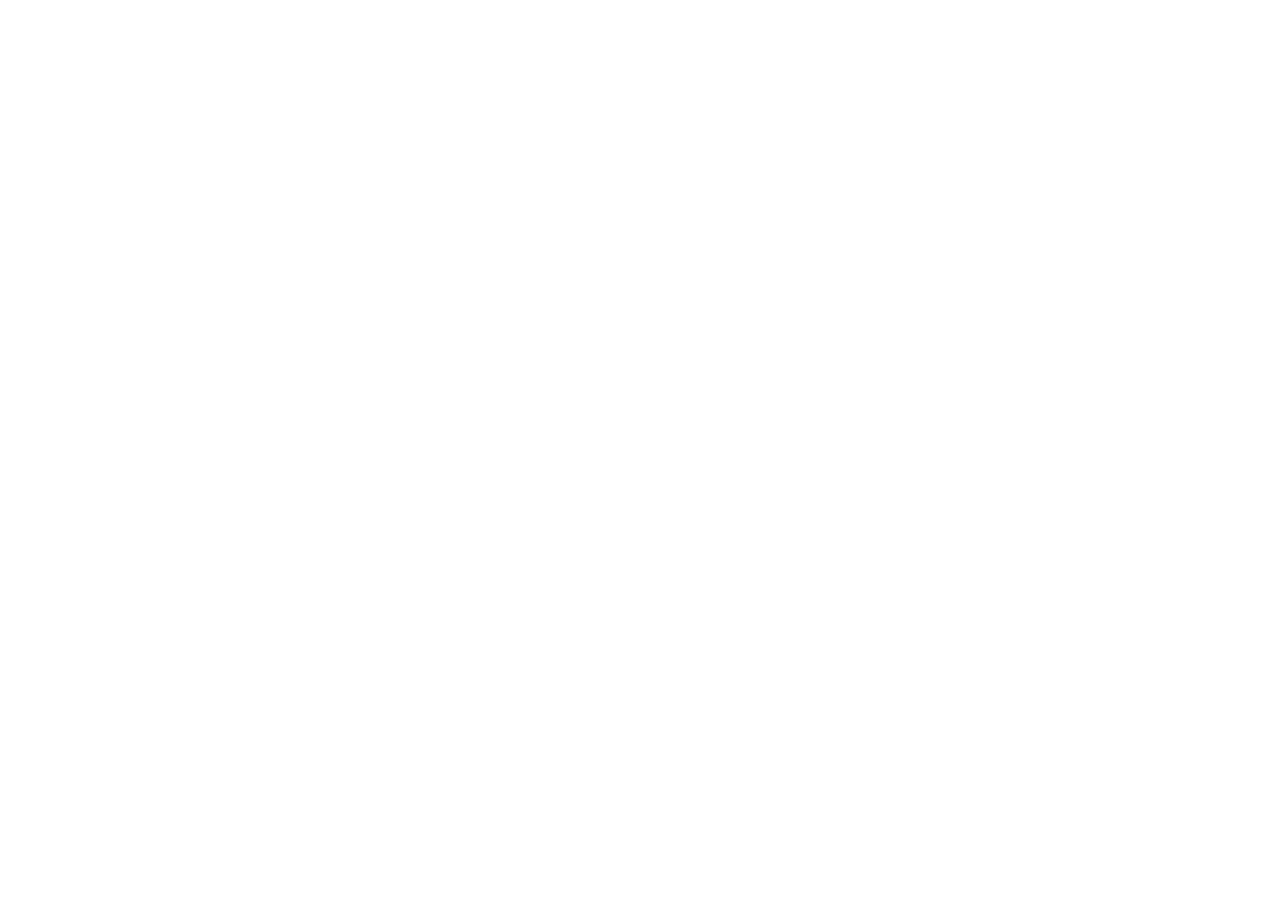
==== index.html @ 167cbaa3 "Start looplab proj" ====
<!DOCTYPE html>
<html lang="en">

<head>
  <meta charset="UTF-8">
  <meta name="viewport" content="width=device-width, initial-scale=1.0">
  <meta http-equiv="X-UA-Compatible" content="ie=edge">
  <link rel="stylesheet" href="https://use.fontawesome.com/releases/v5.0.13/css/all.css" integrity="sha384-DNOHZ68U8hZfKXOrtjWvjxusGo9WQnrNx2sqG0tfsghAvtVlRW3tvkXWZh58N9jp"
    crossorigin="anonymous">
  <link rel="stylesheet" href="https://stackpath.bootstrapcdn.com/bootstrap/4.1.1/css/bootstrap.min.css" integrity="sha384-WskhaSGFgHYWDcbwN70/dfYBj47jz9qbsMId/iRN3ewGhXQFZCSftd1LZCfmhktB"
    crossorigin="anonymous">
  <link rel="stylesheet" href="css/style.css">
  <title>Bootstrap Theme</title>
</head>

<body>
  <!-- START HERE -->


  <script src="http://code.jquery.com/jquery-3.3.1.min.js" integrity="sha256-FgpCb/KJQlLNfOu91ta32o/NMZxltwRo8QtmkMRdAu8="
    crossorigin="anonymous"></script>
  <script src="https://cdnjs.cloudflare.com/ajax/libs/popper.js/1.14.3/umd/popper.min.js" integrity="sha384-ZMP7rVo3mIykV+2+9J3UJ46jBk0WLaUAdn689aCwoqbBJiSnjAK/l8WvCWPIPm49"
    crossorigin="anonymous"></script>
  <script src="https://stackpath.bootstrapcdn.com/bootstrap/4.1.1/js/bootstrap.min.js" integrity="sha384-smHYKdLADwkXOn1EmN1qk/HfnUcbVRZyYmZ4qpPea6sjB/pTJ0euyQp0Mk8ck+5T"
    crossorigin="anonymous"></script>

  <script>
    // Get the current year for the copyright
    $('#year').text(new Date().getFullYear());
  </script>
</body>

</html>
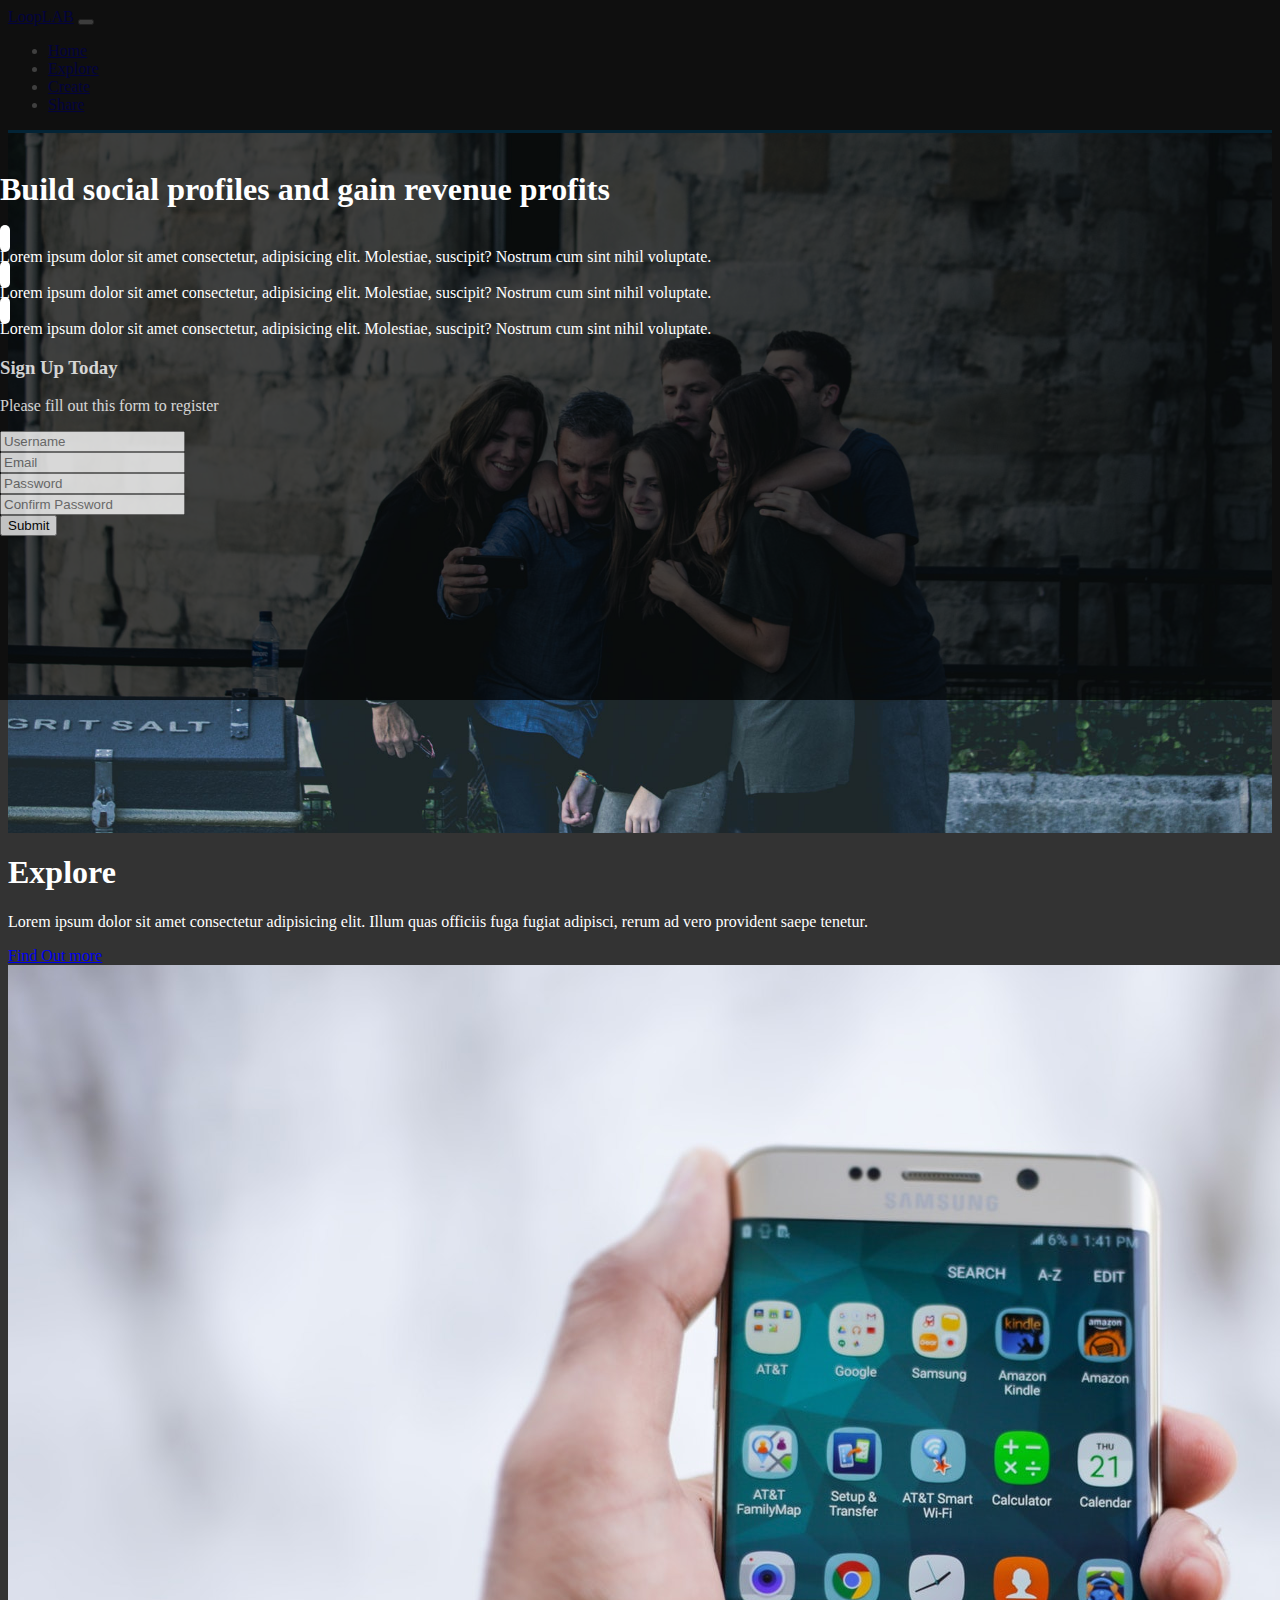
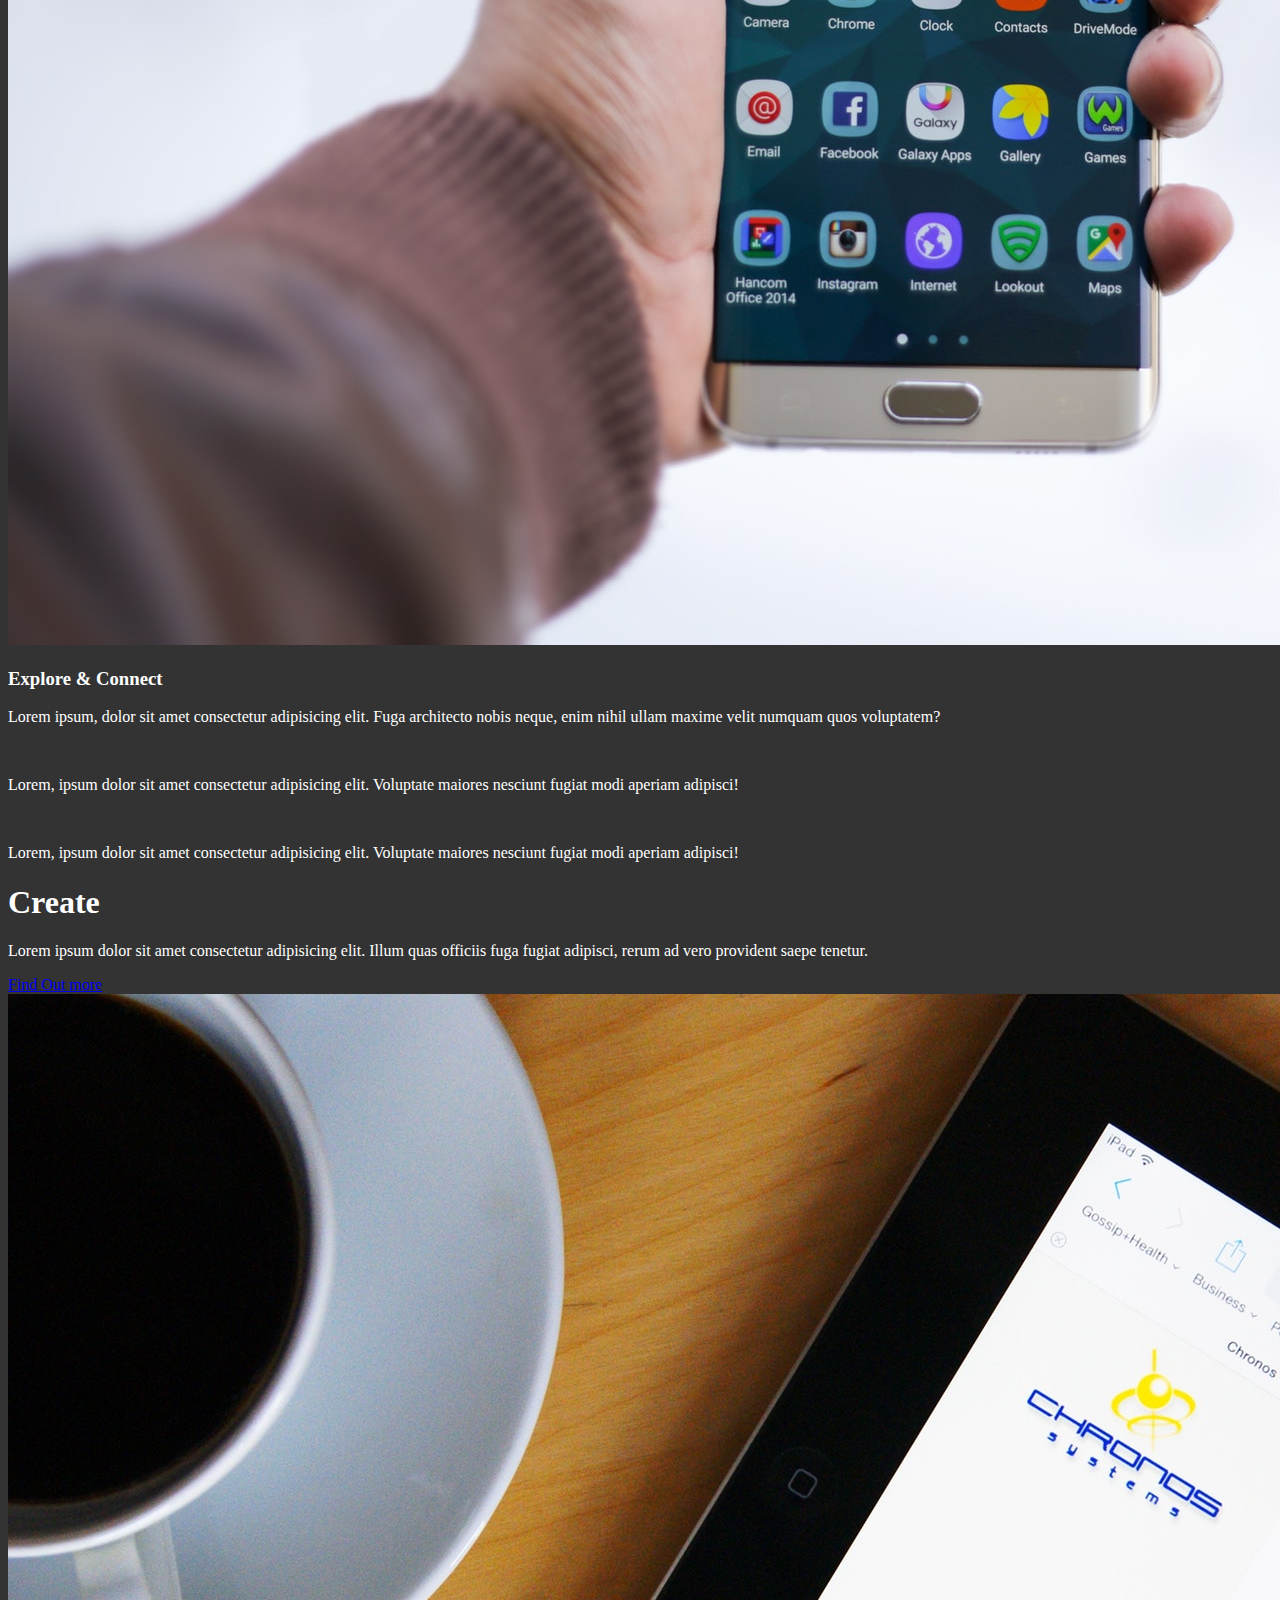
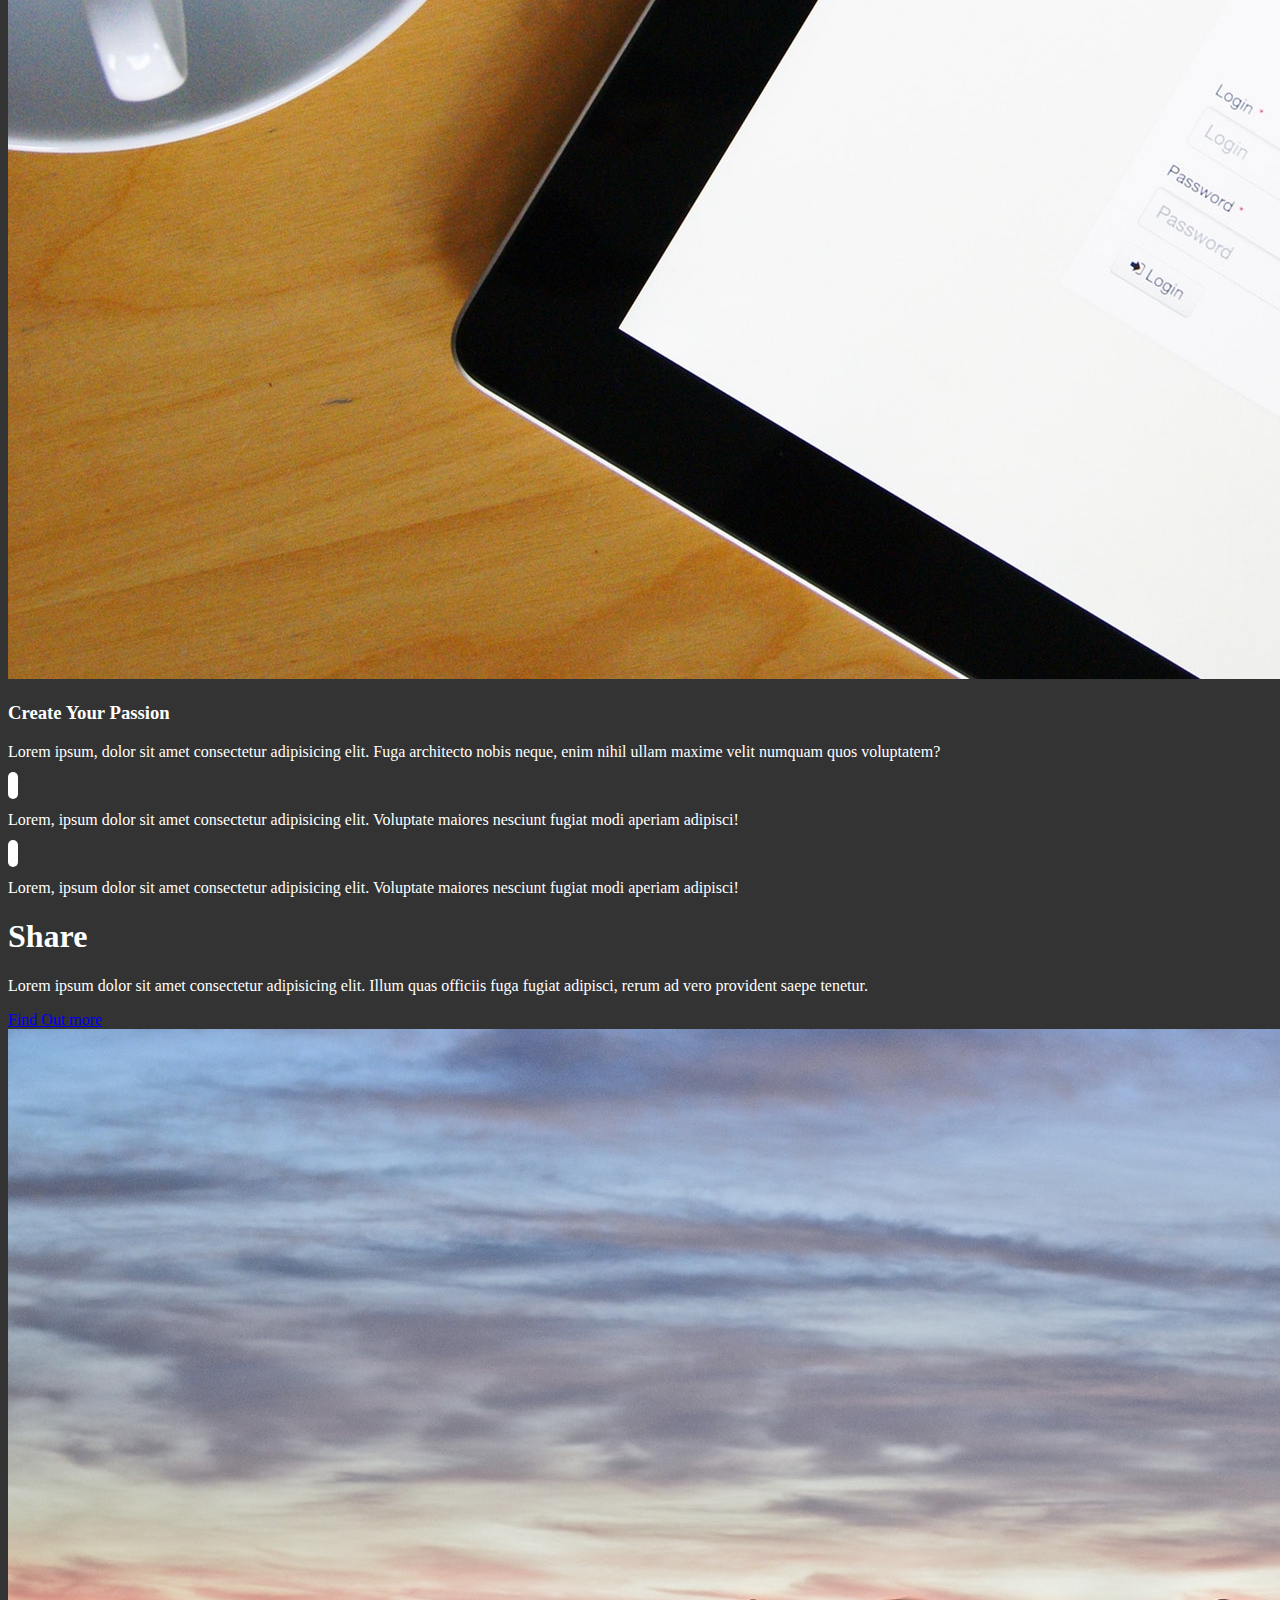
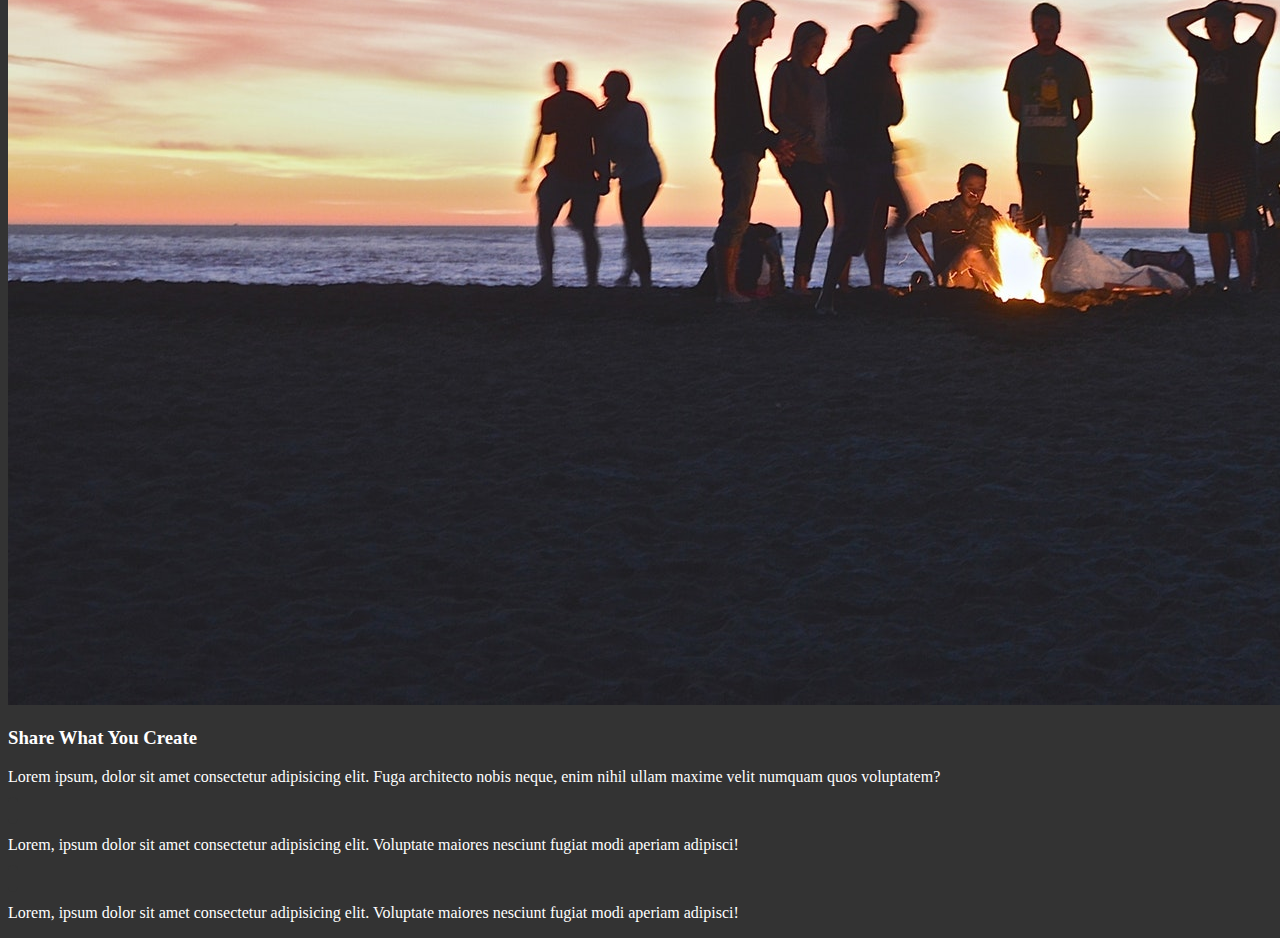
==== commit adb1a0d7: "Progress the proj" ====
--- a/index.html
+++ b/index.html
@@ -14,8 +14,276 @@
 </head>
 
 <body>
-  <!-- START HERE -->
-
+  <nav class="navbar navbar-expand-sm bg-dark navbar-dark fixed-top">
+    <div class="container">
+      <a href="index.html" class="navbar-brand">LoopLAB</a>
+      <button class="navbar-toggler" data-toggle="collapse" data-target="#navbarCollapse">
+        <span class="navbar-toggler-icon"></span>
+      </button>
+      <div class="collapse navbar-collapse" id="navbarCollapse">
+        <ul class=" navbar-nav ml-auto">
+          <li class=" nav-item">
+            <a href="#home" class="nav-link">Home</a>
+          </li>
+          <li class=" nav-item">
+            <a href="#explore-head-section" class="nav-link">Explore</a>
+          </li>
+          <li class=" nav-item">
+            <a href="#create-head-section" class="nav-link">Create</a>
+          </li>
+          <li class=" nav-item">
+            <a href="#share-head-section" class="nav-link">Share</a>
+          </li>
+        </ul>
+      </div>
+    </div>
+  </nav>
+  <!-- Home section -->
+  <header id="home-section">
+    <div class="dark-overlay">
+      <div class="home-inner container">
+        <!-- Grid system start -->
+        <div class="row">
+          <!-- Main header in schowcase -->
+          <div class="col-lg-8 d-none d-lg-block">
+            <h1 class="display-4">Build <strong>social profiles</strong> and gain revenue <strong>profits</strong>
+            </h1>
+            <!-- Flex start -->
+            <div class="d-flex">
+              <!-- icon block aligned left -->
+              <div class="p-4 align-items-start">
+                <i class="fas fa-check fa-2x"></i>
+              </div>
+              <!--textblock aligned right  -->
+              <div class="p-4 align-self-end">Lorem ipsum dolor sit amet consectetur, adipisicing elit. Molestiae,
+                suscipit? Nostrum cum sint nihil voluptate.
+              </div>
+            </div>
+            <div class="d-flex">
+              <div class="p-4 align-items-start">
+                <i class="fas fa-check fa-2x"></i>
+              </div>
+              <div class="p-4 align-self-end">Lorem ipsum dolor sit amet consectetur, adipisicing elit. Molestiae,
+                suscipit? Nostrum cum sint nihil voluptate.
+              </div>
+            </div>
+            <div class="d-flex">
+              <div class="p-4 align-items-start">
+                <i class="fas fa-check fa-2x"></i>
+              </div>
+              <div class="p-4 align-self-end">Lorem ipsum dolor sit amet consectetur, adipisicing elit. Molestiae,
+                suscipit? Nostrum cum sint nihil voluptate.
+              </div>
+            </div>
+          </div>
+          <!-- Still in grid but on the right side -->
+          <div class="col-lg-4">
+            <div class="card bg-primary text-center card-form">
+              <div class="card-body">
+                <h3>Sign Up Today</h3>
+                <p>Please fill out this form to register</p>
+                <form>
+                  <div class="form-group">
+                    <input type="text" class="form-control form-control-lg" placeholder="Username">
+                  </div>
+                  <div class="form-group">
+                    <input type="email" class="form-control form-control-lg" placeholder="Email">
+                  </div>
+                  <div class="form-group">
+                    <input type="password" class="form-control form-control-lg" placeholder="Password">
+                  </div>
+                  <div class="form-group">
+                    <input type="password" class="form-control form-control-lg" placeholder="Confirm Password">
+                  </div>
+                  <input type="submit" value="Submit" class="btn btn-outline-light btn-block">
+                </form>
+              </div>
+            </div>
+          </div>
+        </div>
+      </div>
+    </div>
+  </header>
+
+  <!-- EXPLORE HEAD -->
+  <section id="explore-head-section">
+    <div class="container">
+      <!-- Grid start -->
+      <div class="row">
+        <!-- py- top and bottom padding -->
+        <div class="col text-center py-5">
+          <h1 class="display-4">Explore</h1>
+          <p class="lead">Lorem ipsum dolor sit amet consectetur adipisicing elit. Illum quas officiis fuga fugiat
+            adipisci, rerum ad vero provident saepe tenetur.</p>
+          <a href="#" class="btn btn-outline-secondary">Find Out more</a>
+        </div>
+      </div>
+    </div>
+  </section>
+
+  <!-- EXPLORE SECTION -->
+  <section id="explore-section" class="bg-light text-muted py-5">
+    <div class="container">
+      <!-- Grid start -->
+      <div class="row">
+        <!-- two equal col-6 parts -->
+        <!-- left part -->
+        <div class="col-md-6">
+          <img src="img/explore-section1.jpg" alt="smart-phone" class="img-fluid mb-3 rounded-circle">
+        </div>
+        <!-- Right part -->
+        <div class="col-md-6">
+          <h3>Explore & Connect</h3>
+          <p>Lorem ipsum, dolor sit amet consectetur adipisicing elit. Fuga architecto nobis neque, enim nihil ullam
+            maxime velit numquam quos voluptatem?</p>
+          <!-- Flex start-->
+          <div class="d-flex">
+            <!-- allign icon to the left -->
+            <div class="p-4 align-self-start">
+              <i class="fas fa-check fa-2x"></i>
+            </div>
+            <!-- Allign text to the right -->
+            <div class="p-4 align-self-end">
+              <p>Lorem, ipsum dolor sit amet consectetur adipisicing elit. Voluptate maiores nesciunt fugiat modi
+                aperiam adipisci!</p>
+            </div>
+          </div>
+          <!-- Flex start-->
+          <div class="d-flex">
+            <!-- allign icon to the left -->
+            <div class="p-4 align-self-start">
+              <i class="fas fa-check fa-2x"></i>
+            </div>
+            <!-- Allign text to the right -->
+            <div class="p-4 align-self-end">
+              <p>Lorem, ipsum dolor sit amet consectetur adipisicing elit. Voluptate maiores nesciunt fugiat modi
+                aperiam adipisci!</p>
+            </div>
+          </div>
+        </div>
+      </div>
+    </div>
+  </section>
+
+  <!-- CREATE HEAD -->
+  <section id="create-head-section" class=" bg-primary">
+    <div class="container">
+      <!-- Grid start -->
+      <div class="row">
+        <!-- py- top and bottom padding -->
+        <div class="col text-center py-5">
+          <h1 class="display-4">Create</h1>
+          <p class="lead">Lorem ipsum dolor sit amet consectetur adipisicing elit. Illum quas officiis fuga fugiat
+            adipisci, rerum ad vero provident saepe tenetur.</p>
+          <a href="#" class="btn btn-outline-light">Find Out more</a>
+        </div>
+      </div>
+    </div>
+  </section>
+
+  <!-- CREATE SECTION -->
+  <section id="create-section" class="py-5">
+    <div class="container">
+      <!-- Grid start -->
+      <div class="row">
+        <!-- two equal col-6 parts -->
+        <!-- left part -->
+        <div class="col-md-6 order-2">
+          <img src="img/create-section1.jpg" alt="smart-phone" class="img-fluid mb-3 rounded-circle">
+        </div>
+        <!-- Right part -->
+        <div class="col-md-6 oreder-1">
+          <h3>Create Your Passion</h3>
+          <p>Lorem ipsum, dolor sit amet consectetur adipisicing elit. Fuga architecto nobis neque, enim nihil ullam
+            maxime velit numquam quos voluptatem?</p>
+          <!-- Flex start-->
+          <div class="d-flex">
+            <!-- allign icon to the left -->
+            <div class="p-4 align-self-start">
+              <i class="fas fa-check fa-2x"></i>
+            </div>
+            <!-- Allign text to the right -->
+            <div class="p-4 align-self-end">
+              <p>Lorem, ipsum dolor sit amet consectetur adipisicing elit. Voluptate maiores nesciunt fugiat modi
+                aperiam adipisci!</p>
+            </div>
+          </div>
+          <!-- Flex start-->
+          <div class="d-flex">
+            <!-- allign icon to the left -->
+            <div class="p-4 align-self-start">
+              <i class="fas fa-check fa-2x"></i>
+            </div>
+            <!-- Allign text to the right -->
+            <div class="p-4 align-self-end">
+              <p>Lorem, ipsum dolor sit amet consectetur adipisicing elit. Voluptate maiores nesciunt fugiat modi
+                aperiam adipisci!</p>
+            </div>
+          </div>
+        </div>
+      </div>
+    </div>
+  </section>
+
+  <!-- SHARE HEAD -->
+  <section id="share-head-section" class="bg-primary">
+    <div class="container">
+      <!-- Grid start -->
+      <div class="row">
+        <!-- py- top and bottom padding -->
+        <div class="col text-center py-5">
+          <h1 class="display-4">Share</h1>
+          <p class="lead">Lorem ipsum dolor sit amet consectetur adipisicing elit. Illum quas officiis fuga fugiat
+            adipisci, rerum ad vero provident saepe tenetur.</p>
+          <a href="#" class="btn btn-outline-light">Find Out more</a>
+        </div>
+      </div>
+    </div>
+  </section>
+
+  <!-- SHARE SECTION -->
+  <section id="share-section" class="bg-light text-muted py-5">
+    <div class="container">
+      <!-- Grid start -->
+      <div class="row">
+        <!-- two equal col-6 parts -->
+        <!-- left part -->
+        <div class="col-md-6">
+          <img src="img/share-section1.jpg" alt="smart-phone" class="img-fluid mb-3 rounded-circle">
+        </div>
+        <!-- Right part -->
+        <div class="col-md-6">
+          <h3>Share What You Create</h3>
+          <p>Lorem ipsum, dolor sit amet consectetur adipisicing elit. Fuga architecto nobis neque, enim nihil ullam
+            maxime velit numquam quos voluptatem?</p>
+          <!-- Flex start-->
+          <div class="d-flex">
+            <!-- allign icon to the left -->
+            <div class="p-4 align-self-start">
+              <i class="fas fa-check fa-2x"></i>
+            </div>
+            <!-- Allign text to the right -->
+            <div class="p-4 align-self-end">
+              <p>Lorem, ipsum dolor sit amet consectetur adipisicing elit. Voluptate maiores nesciunt fugiat modi
+                aperiam adipisci!</p>
+            </div>
+          </div>
+          <!-- Flex start-->
+          <div class="d-flex">
+            <!-- allign icon to the left -->
+            <div class="p-4 align-self-start">
+              <i class="fas fa-check fa-2x"></i>
+            </div>
+            <!-- Allign text to the right -->
+            <div class="p-4 align-self-end">
+              <p>Lorem, ipsum dolor sit amet consectetur adipisicing elit. Voluptate maiores nesciunt fugiat modi
+                aperiam adipisci!</p>
+            </div>
+          </div>
+        </div>
+      </div>
+    </div>
+  </section>
 
   <script src="http://code.jquery.com/jquery-3.3.1.min.js" integrity="sha256-FgpCb/KJQlLNfOu91ta32o/NMZxltwRo8QtmkMRdAu8="
     crossorigin="anonymous"></script>
--- a/css/style.css
+++ b/css/style.css
@@ -0,0 +1,50 @@
+body {
+  background: #333;
+  color: #fff;
+}
+
+.navbar {
+  border-bottom: #008ed6 3px solid;
+  opacity: 0.8;
+}
+
+#home-section {
+  background: url('../img/home.jpg');
+  background-repeat: no-repeat;
+  background-size: cover;
+  background-attachment: fixed;
+  min-height: 700px;
+}
+
+#home-section .dark-overlay {
+  position: absolute;
+  top: 0;
+  left: 0;
+  width: 100%;
+  min-height: 700px;
+  background: rgba(0, 0, 0, 0.7);
+}
+
+#home-section .home-inner {
+  padding-top: 150px;
+}
+
+#home-section .card-form {
+  opacity: 0.8;
+}
+
+#home-section .fas,
+#create-section .fas {
+  color: #008ed6;
+  background: #fff;
+  padding: 5px;
+  border-radius: 5px;
+}
+
+#explore-section .fas,
+#share-section .fas {
+  background: #333;
+  color: #fff;
+  padding: 5px;
+  border-radius: 5px;
+}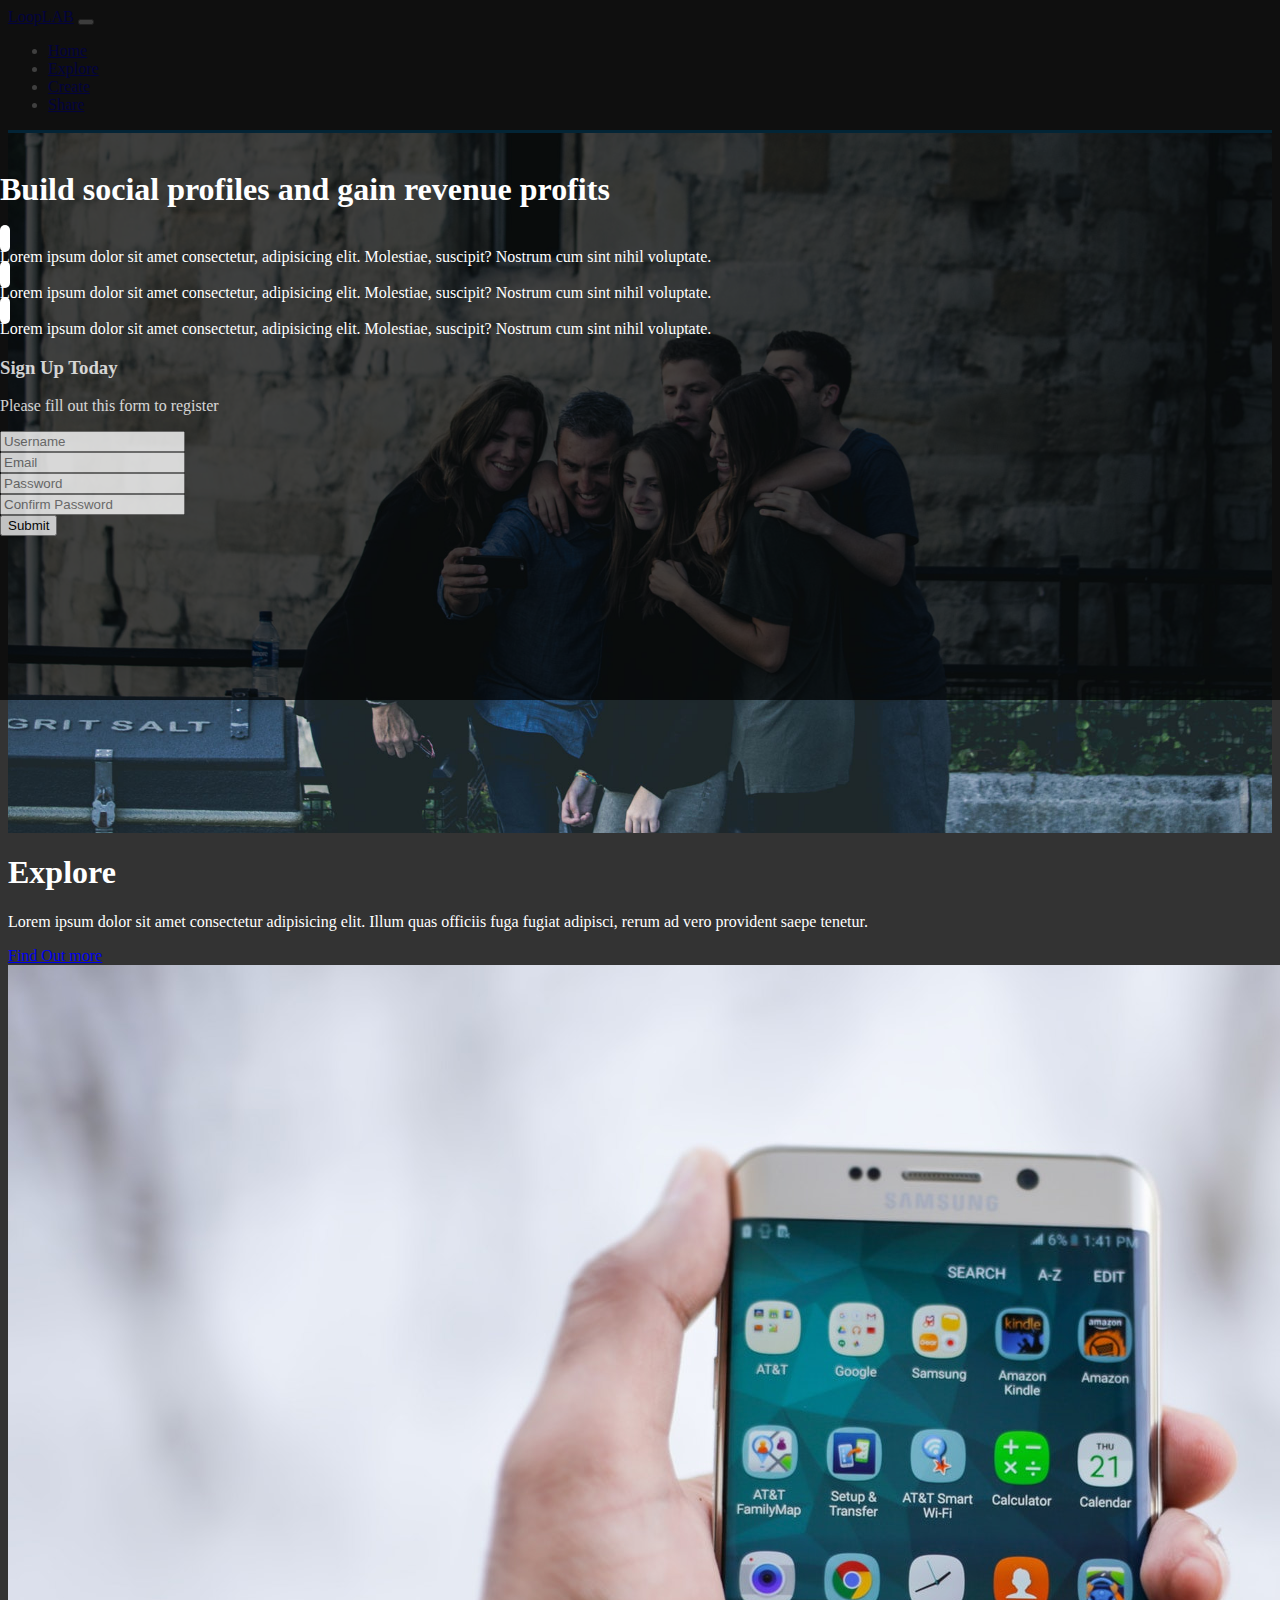
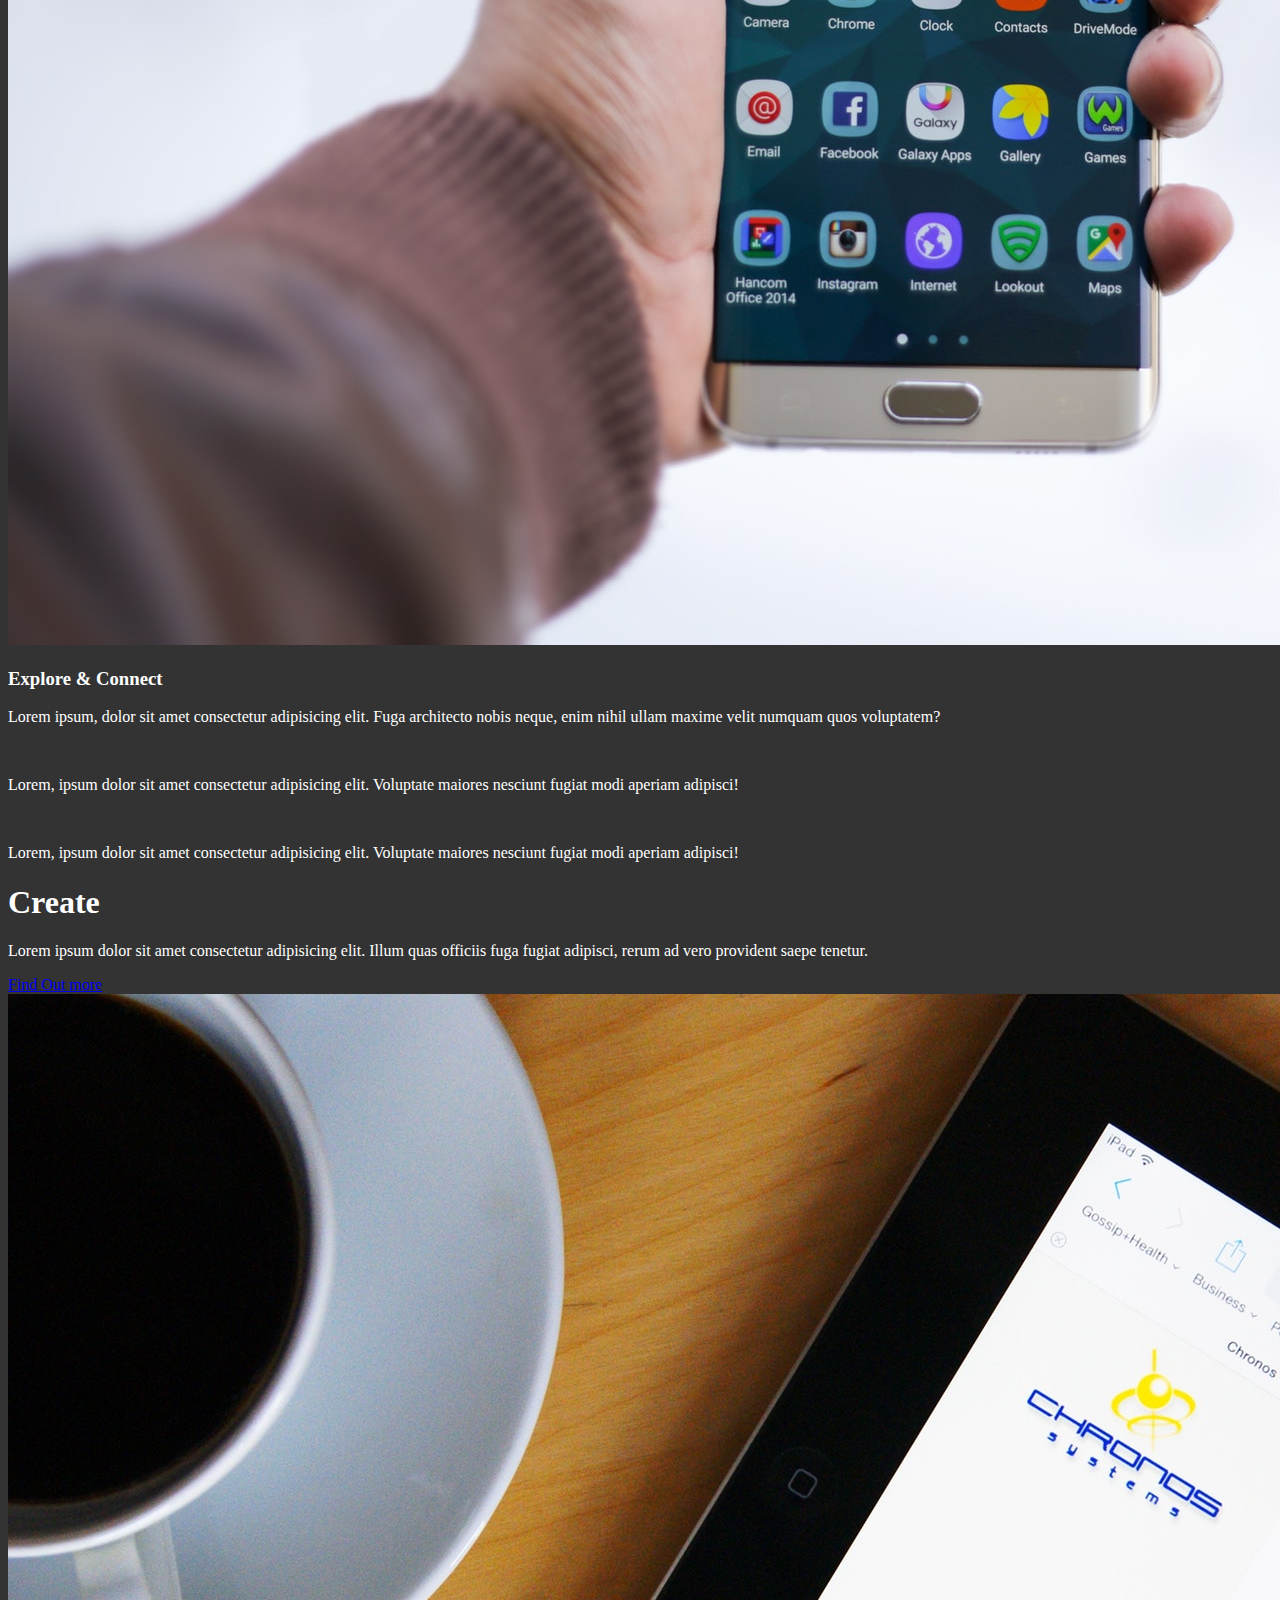
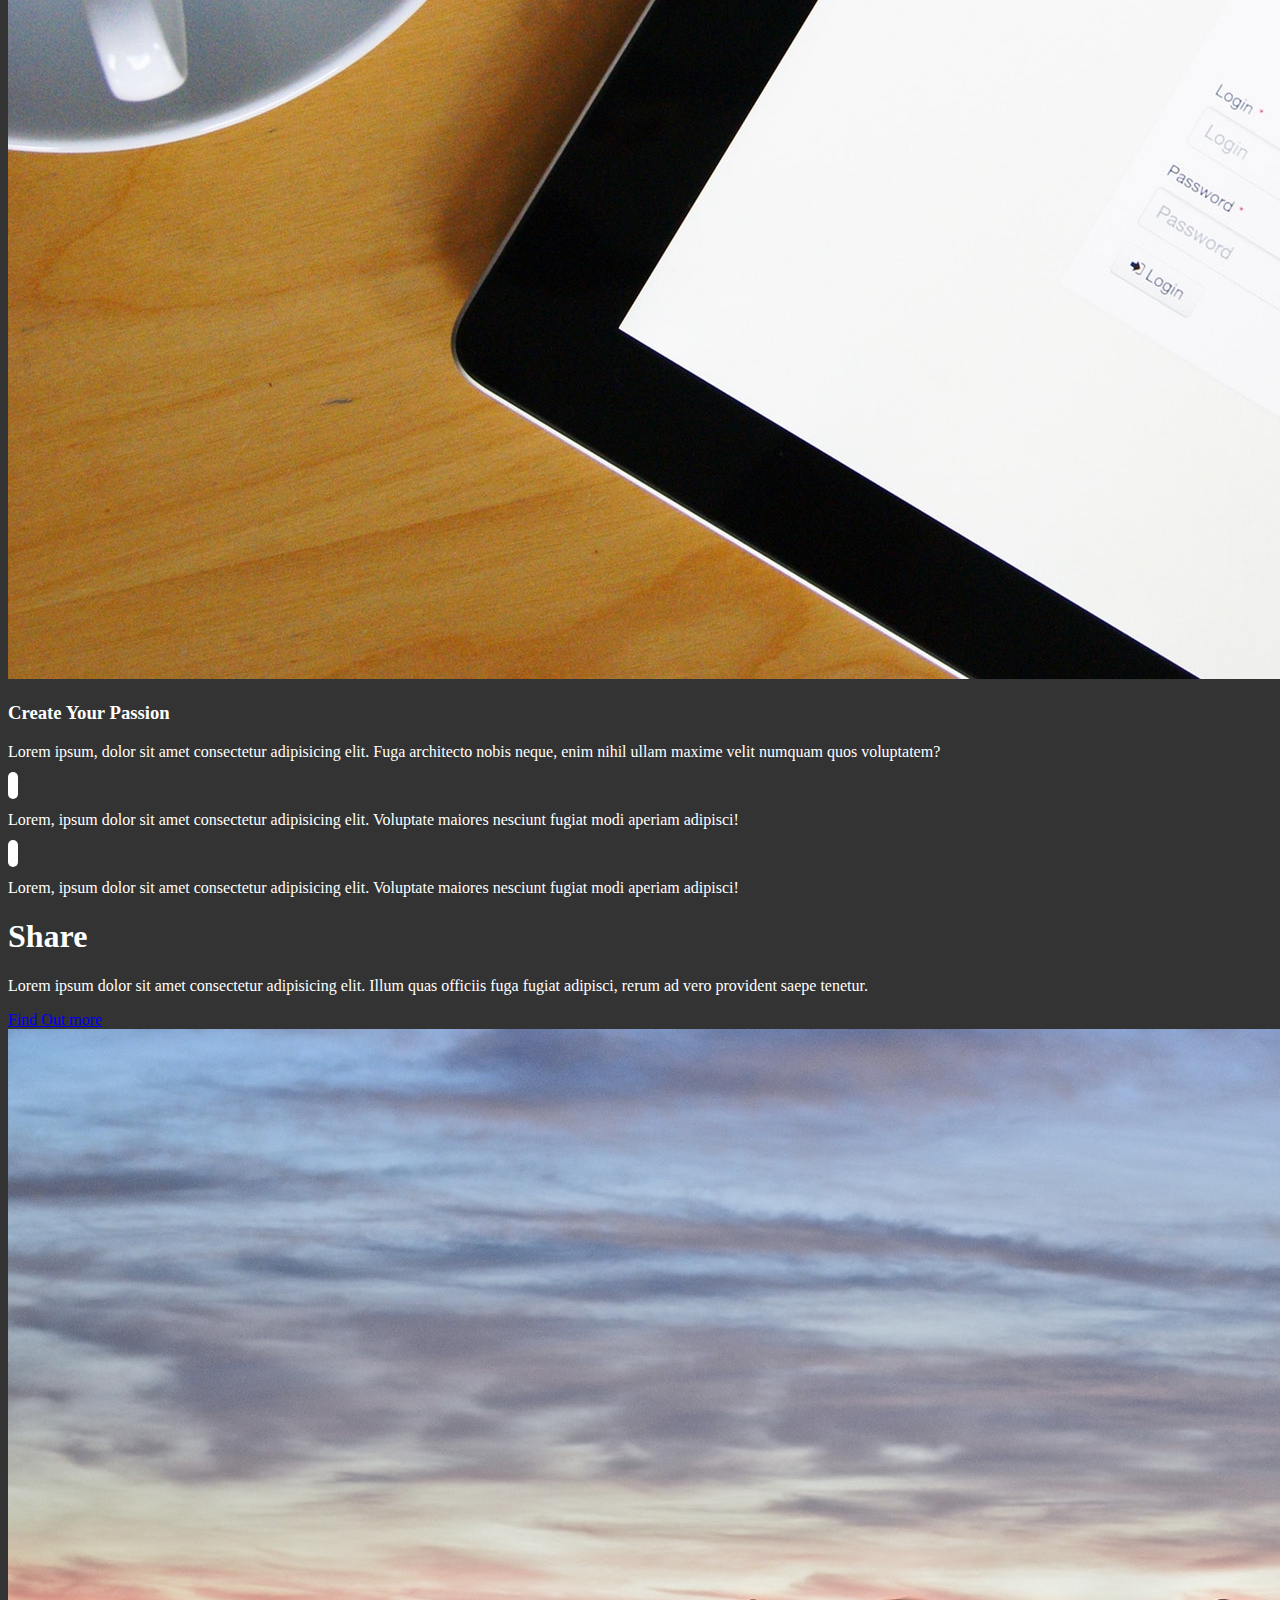
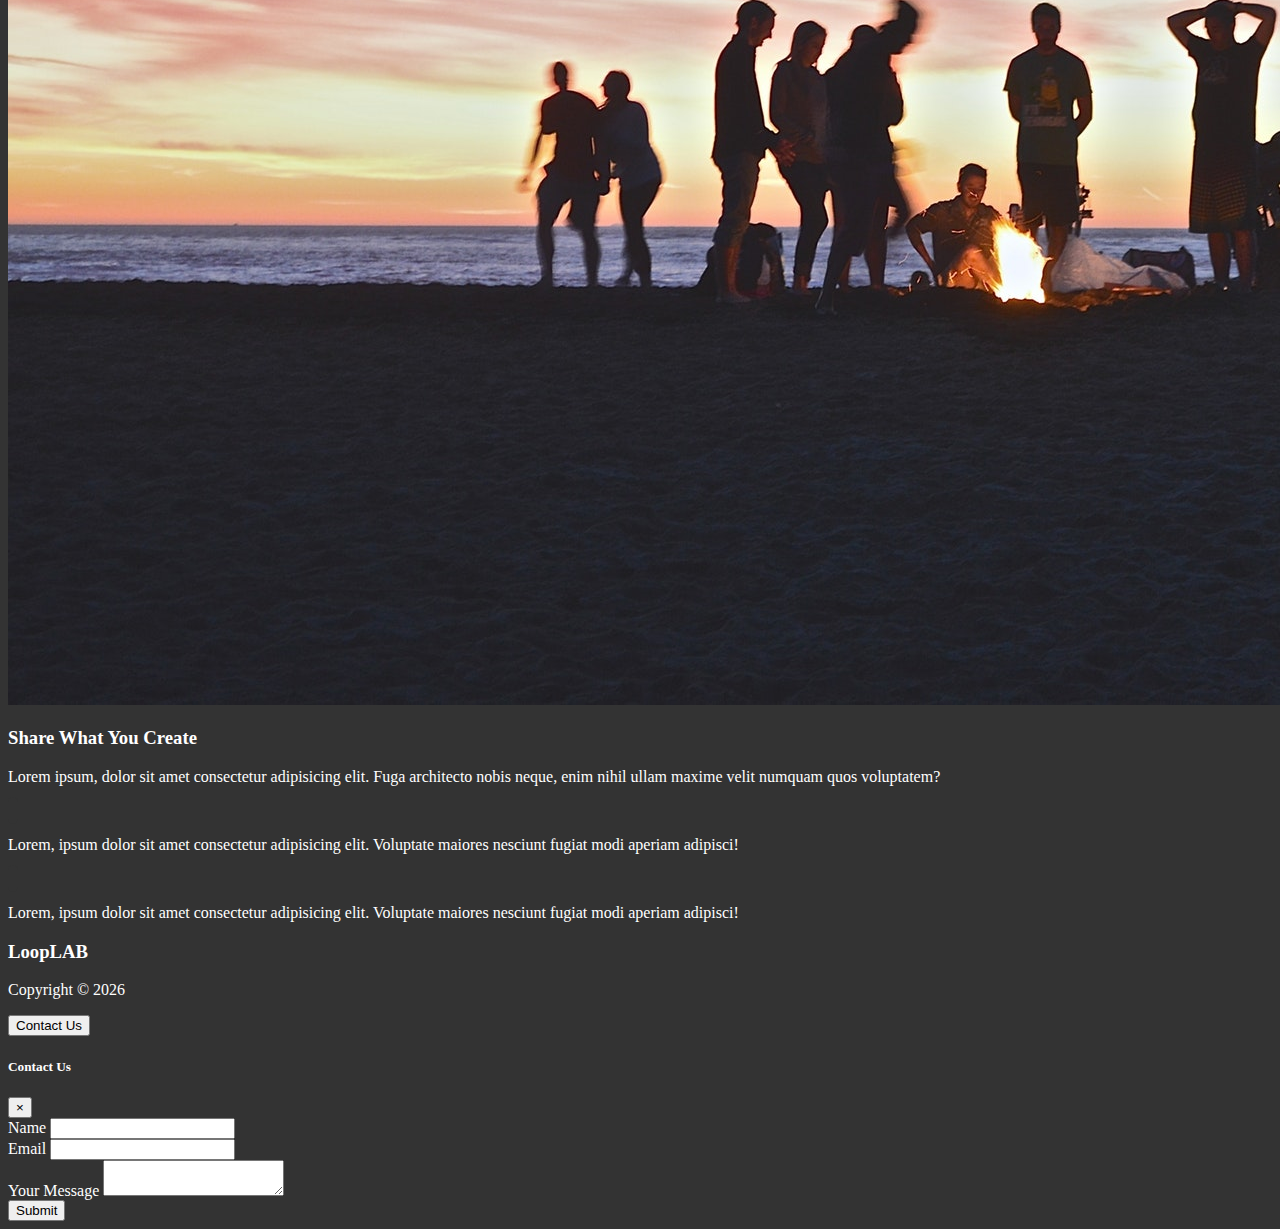
==== commit cb93929b: "Finish the proj" ====
--- a/index.html
+++ b/index.html
@@ -13,32 +13,33 @@
   <title>Bootstrap Theme</title>
 </head>
 
-<body>
-  <nav class="navbar navbar-expand-sm bg-dark navbar-dark fixed-top">
+<body data-spy="scroll" data-target="#main-nav" id="home">
+  <nav class="navbar navbar-expand-sm bg-dark navbar-dark fixed-top" id="main-nav">
     <div class="container">
       <a href="index.html" class="navbar-brand">LoopLAB</a>
       <button class="navbar-toggler" data-toggle="collapse" data-target="#navbarCollapse">
         <span class="navbar-toggler-icon"></span>
       </button>
       <div class="collapse navbar-collapse" id="navbarCollapse">
-        <ul class=" navbar-nav ml-auto">
-          <li class=" nav-item">
+        <ul class="navbar-nav ml-auto">
+          <li class="nav-item">
             <a href="#home" class="nav-link">Home</a>
           </li>
-          <li class=" nav-item">
+          <li class="nav-item">
             <a href="#explore-head-section" class="nav-link">Explore</a>
           </li>
-          <li class=" nav-item">
+          <li class="nav-item">
             <a href="#create-head-section" class="nav-link">Create</a>
           </li>
-          <li class=" nav-item">
+          <li class="nav-item">
             <a href="#share-head-section" class="nav-link">Share</a>
           </li>
         </ul>
       </div>
     </div>
   </nav>
-  <!-- Home section -->
+
+  <!-- HOME SECTION -->
   <header id="home-section">
     <div class="dark-overlay">
       <div class="home-inner container">
@@ -165,8 +166,9 @@
     </div>
   </section>
 
+
   <!-- CREATE HEAD -->
-  <section id="create-head-section" class=" bg-primary">
+  <section id="create-head-section" class="bg-primary">
     <div class="container">
       <!-- Grid start -->
       <div class="row">
@@ -285,6 +287,56 @@
     </div>
   </section>
 
+
+  <!-- FOOTER -->
+  <footer class="main-footer bg-dark">
+    <div class="container">
+      <div class="row">
+        <div class="col text-center py-4">
+          <h3>LoopLAB</h3>
+          <p>Copyright &copy; <span id="year"></span> </p>
+          <button class="btn btn-primary" data-toggle="modal" data-target="#contactModal">Contact Us</button>
+        </div>
+      </div>
+    </div>
+  </footer>
+
+
+  <!-- CONTACT MODAL -->
+  <div id="contactModal" class="modal fade text-dark">
+    <div class="modal-dialog">
+      <div class="modal-content">
+        <div class="modal-header">
+          <h5 class="modal-title">Contact Us</h5>
+          <button class="close" data-dismiss="modal">
+            <span>&times;</span>
+          </button>
+        </div>
+        <div class="modal-body">
+          <form>
+            <div class="form-group">
+              <label for="name">Name</label>
+              <input type="text" class="form-control">
+            </div>
+            <div class="form-group">
+              <label for="email">Email</label>
+              <input type="email" class="form-control">
+            </div>
+            <div class="form-group">
+              <label for="msg">Your Message</label>
+              <textarea name="msg" class="form-control"></textarea>
+            </div>
+          </form>
+        </div>
+        <div class="modal-footer">
+          <button class="btn btn-primary btn-block">Submit</button>
+        </div>
+      </div>
+    </div>
+  </div>
+
+
+
   <script src="http://code.jquery.com/jquery-3.3.1.min.js" integrity="sha256-FgpCb/KJQlLNfOu91ta32o/NMZxltwRo8QtmkMRdAu8="
     crossorigin="anonymous"></script>
   <script src="https://cdnjs.cloudflare.com/ajax/libs/popper.js/1.14.3/umd/popper.min.js" integrity="sha384-ZMP7rVo3mIykV+2+9J3UJ46jBk0WLaUAdn689aCwoqbBJiSnjAK/l8WvCWPIPm49"
@@ -295,6 +347,31 @@
   <script>
     // Get the current year for the copyright
     $('#year').text(new Date().getFullYear());
+
+    // Init scrollspy
+    $('body').scrollspy({
+      target: '#main-nav'
+    });
+
+    // Add smooth scrolling
+    $('#main-nav a').on('click', function (e) {
+      // Check for hash
+      if (this.hash !== '') {
+        // Preventing default behavior
+        e.preventDefault();
+
+        // Bind hash
+        const hash = this.hash;
+
+        // Animate smooth scroll
+        $('html, body').animate({
+          scrollTop: $(hash).offset().top
+        }, 900, function () {
+          // Add hash to URL after scroll
+          window.location.hash = hash;
+        })
+      }
+    })
   </script>
 </body>
 
